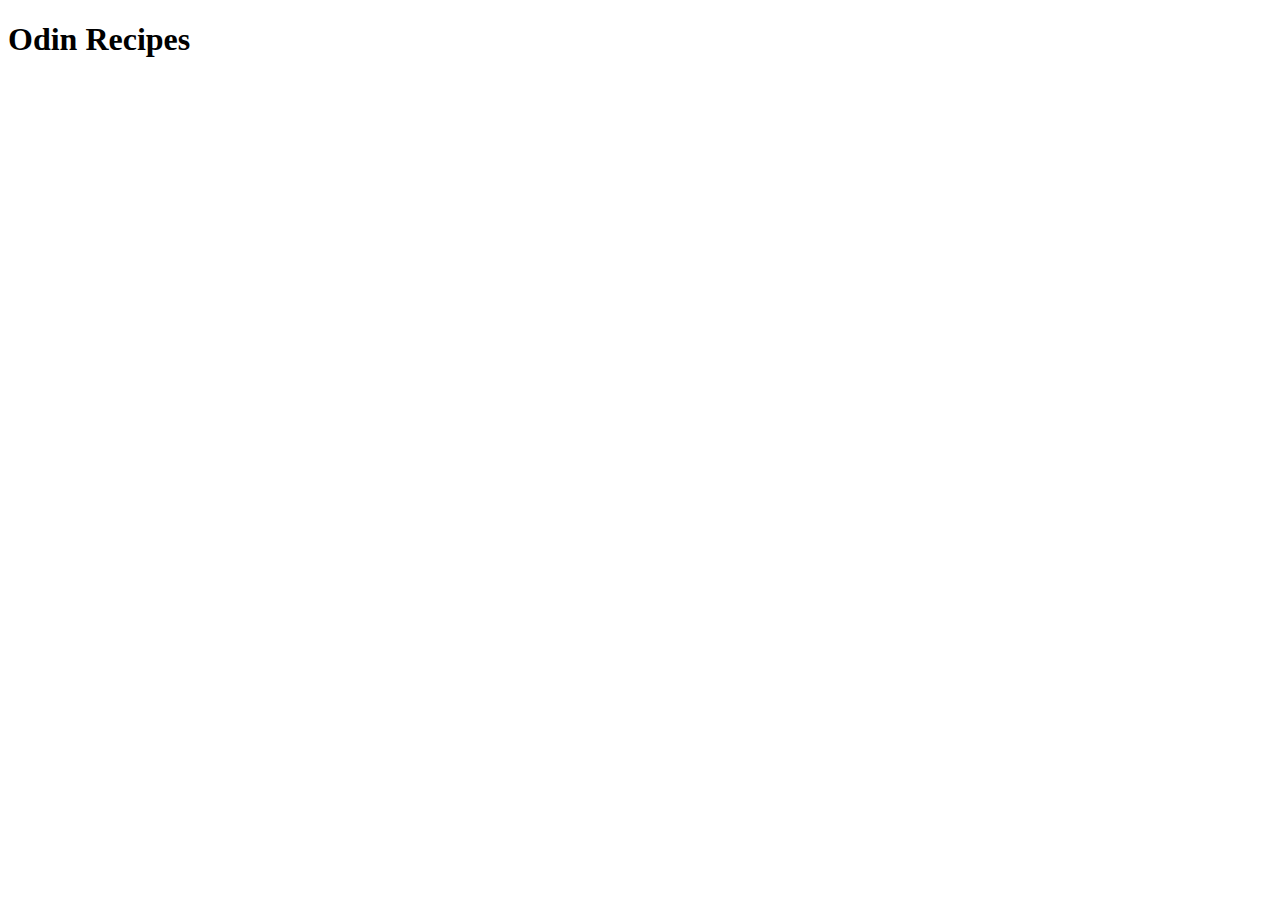
==== index.html @ 590d5d92 "update project readme" ====
<!DOCTYPE html>
<html lang="en">
<head>
    <meta charset="UTF-8">
    <meta http-equiv="X-UA-Compatible" content="IE=edge">
    <meta name="viewport" content="width=device-width, initial-scale=1.0">
    <title>Odin-recipe</title>
</head>
<body>
    <h1>Odin Recipes</h1>
</body>
</html>
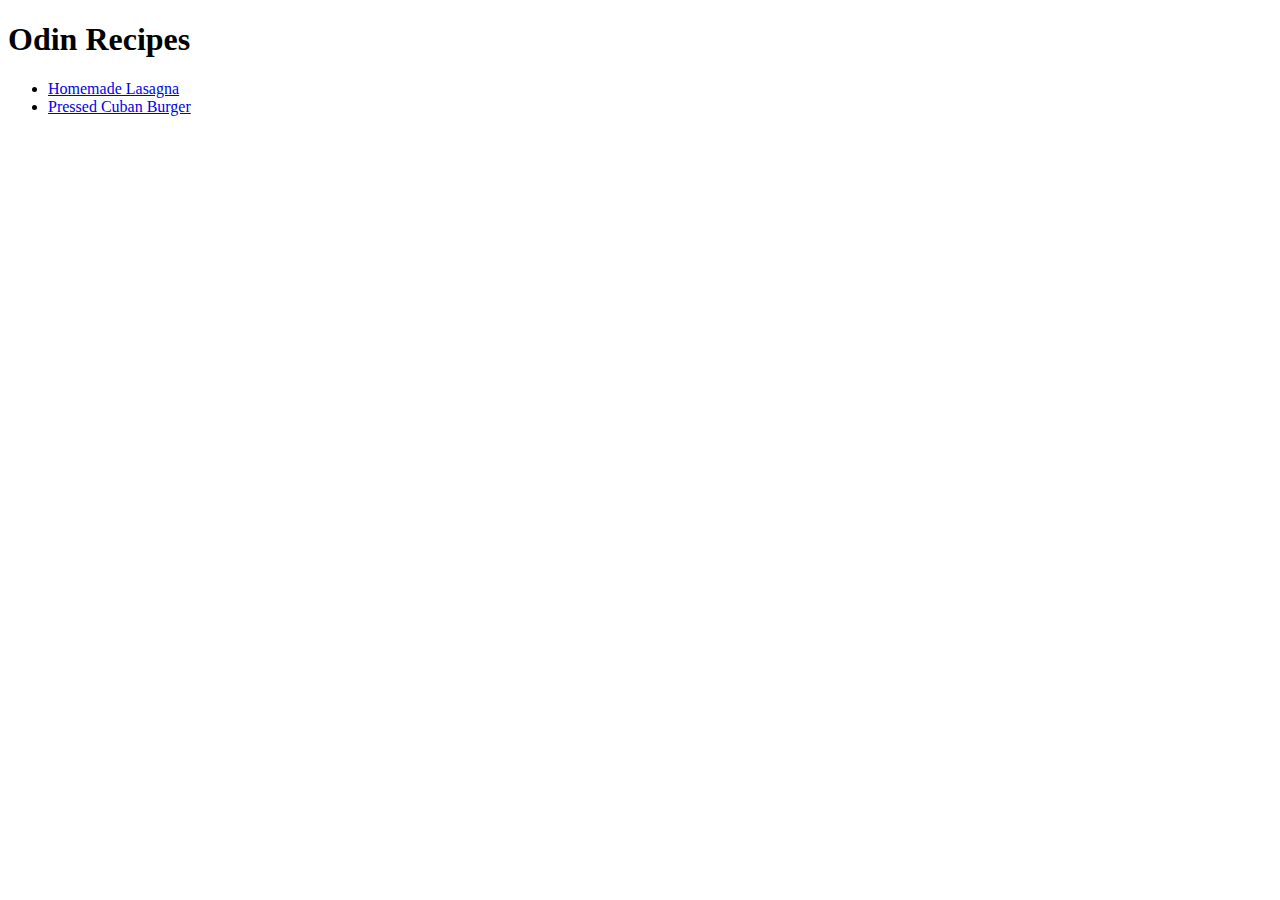
==== commit 7f7dfa8c: "update recipe links in index.html" ====
--- a/index.html
+++ b/index.html
@@ -8,5 +8,10 @@
 </head>
 <body>
     <h1>Odin Recipes</h1>
+    <ul>
+        <li><a href="recipes/lasagna.html">Homemade Lasagna</a></li>
+        <li><a href="recipes/pressed_cuban_burger.html">Pressed Cuban Burger</a></li>
+      </ul>
+    
 </body>
 </html>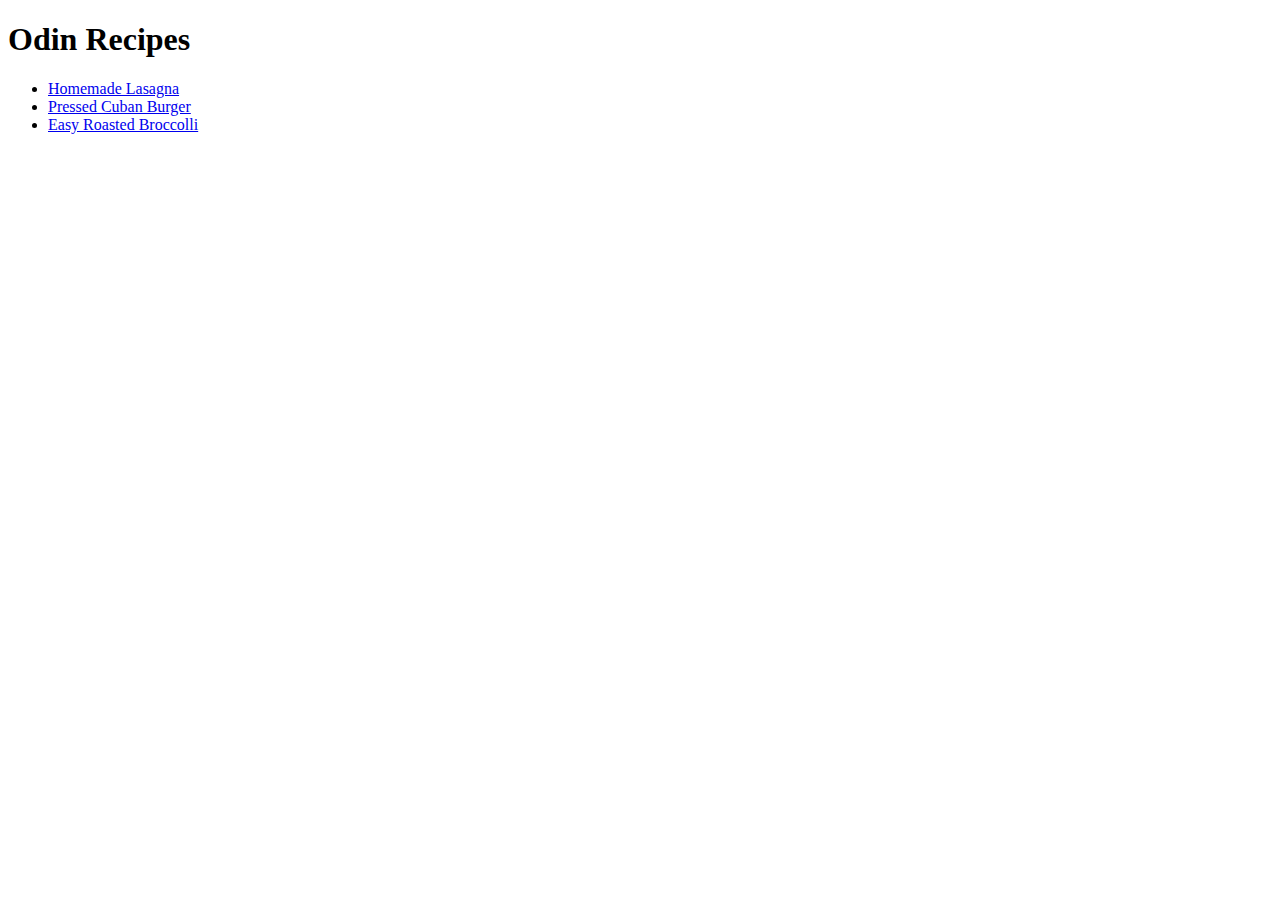
==== commit 38ecb36f: "update links" ====
--- a/index.html
+++ b/index.html
@@ -11,6 +11,7 @@
     <ul>
         <li><a href="recipes/lasagna.html">Homemade Lasagna</a></li>
         <li><a href="recipes/pressed_cuban_burger.html">Pressed Cuban Burger</a></li>
+        <li><a href="/recipes/easy_roasted_broccolli.html">Easy Roasted Broccolli</a></li>
       </ul>
     
 </body>
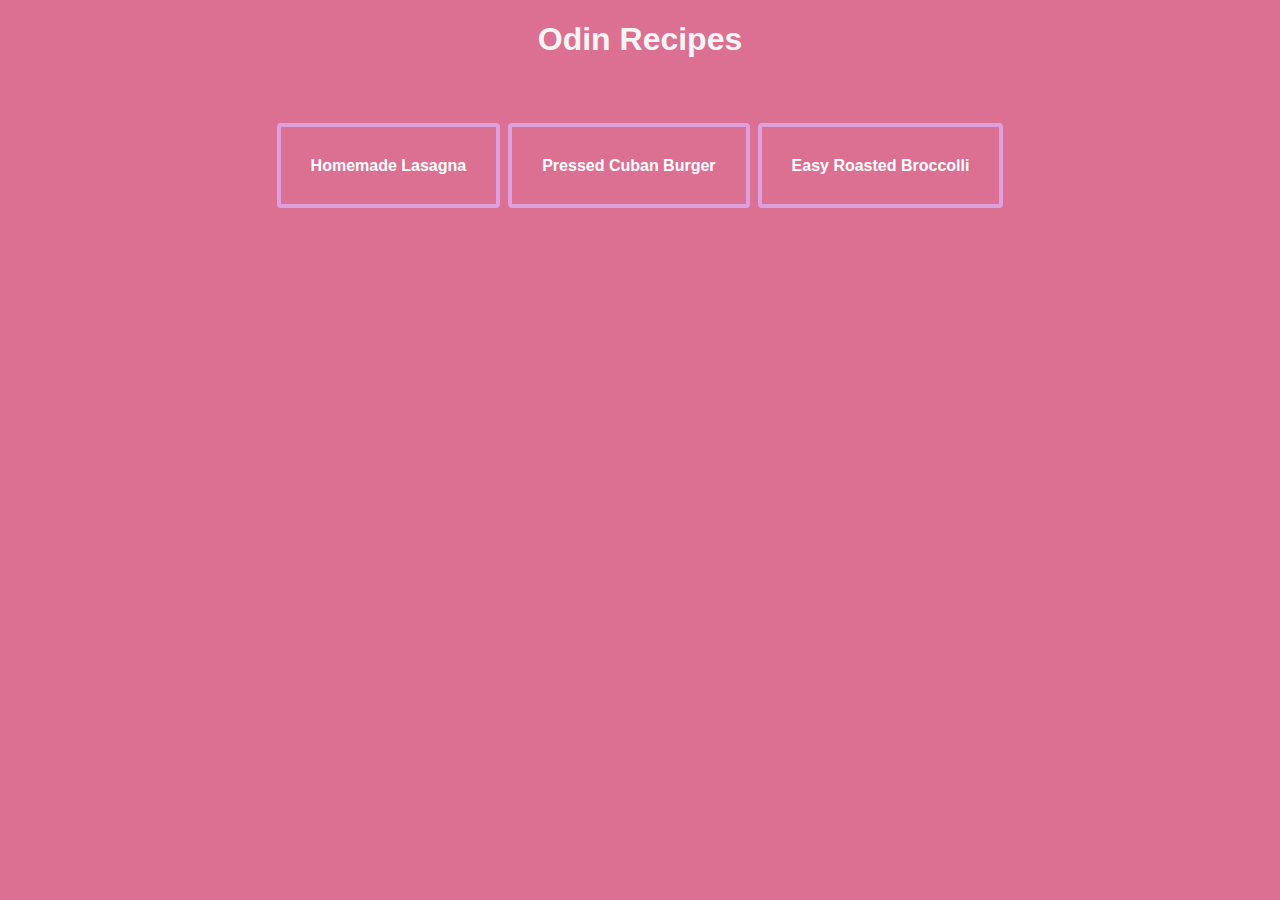
==== commit 547cb105: "add class to ul element for ease of styling" ====
--- a/index.html
+++ b/index.html
@@ -4,15 +4,16 @@
     <meta charset="UTF-8">
     <meta http-equiv="X-UA-Compatible" content="IE=edge">
     <meta name="viewport" content="width=device-width, initial-scale=1.0">
+    <link rel="stylesheet" href="css/style.css">
     <title>Odin-recipe</title>
 </head>
 <body>
     <h1>Odin Recipes</h1>
-    <ul>
+    <ul class="main-nav">
         <li><a href="recipes/lasagna.html">Homemade Lasagna</a></li>
         <li><a href="recipes/pressed_cuban_burger.html">Pressed Cuban Burger</a></li>
-        <li><a href="/recipes/easy_roasted_broccolli.html">Easy Roasted Broccolli</a></li>
-      </ul>
+        <li><a href="recipes/easy_roasted_broccolli.html">Easy Roasted Broccolli</a></li>
+    </ul>
     
 </body>
 </html>--- a/css/style.css
+++ b/css/style.css
@@ -0,0 +1,37 @@
+body {
+  font-family: Montserrat, sans-serif;
+  background: palevioletred;
+
+
+}
+
+ul {
+    display: flex;
+    justify-content: center;
+    align-items: center;
+    height: 140px;
+    padding: 16px;
+    gap: 8px;
+    list-style: none;
+}
+
+h1 {
+  color: whitesmoke;
+  text-align: center;
+}
+ul li a {
+    text-decoration: none;
+    width: 60px;
+    padding: 30px;
+    height: 30px;
+    background: palevioletred;
+    color: white;
+    font-weight: bold;
+    border: 4px solid plum;
+    border-radius: 4px;
+
+}
+
+ul li a:hover{
+  background: plum;
+}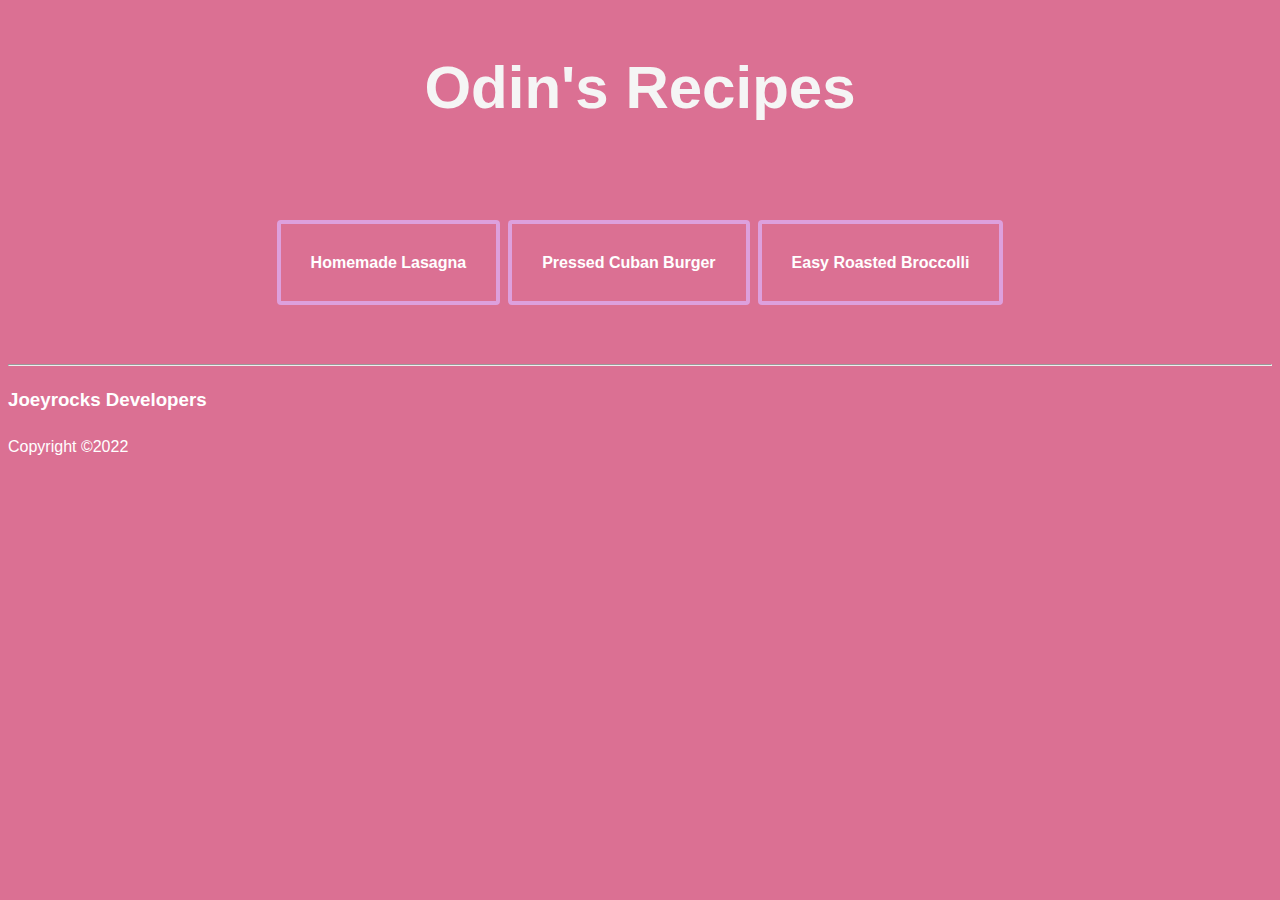
==== commit 7727d4d3: "update file to fix navigation styling issues" ====
--- a/index.html
+++ b/index.html
@@ -8,12 +8,20 @@
     <title>Odin-recipe</title>
 </head>
 <body>
-    <h1>Odin Recipes</h1>
+    <div class="container home">
+    <h1>Odin's Recipes</h1>
     <ul class="main-nav">
         <li><a href="recipes/lasagna.html">Homemade Lasagna</a></li>
         <li><a href="recipes/pressed_cuban_burger.html">Pressed Cuban Burger</a></li>
         <li><a href="recipes/easy_roasted_broccolli.html">Easy Roasted Broccolli</a></li>
     </ul>
-    
+    </div>
+    <hr class="footer-delimiter">
+    <div id="footer">
+        <footer>
+            <h3 class="footer-text">Joeyrocks Developers</h3>
+            <p class="footer-text">Copyright &copy;2022</p>
+        </footer>
+    </div>
 </body>
-</html>+</html>
--- a/css/style.css
+++ b/css/style.css
@@ -1,11 +1,25 @@
 body {
   font-family: Montserrat, sans-serif;
   background: palevioletred;
-
-
+  color: white;
+  line-height: 1.6;
 }
 
-ul {
+h1, h2, a {
+  color: whitesmoke;
+}
+
+h1 {
+  text-align: center;
+  font-size: 60px;
+  font-weight: 900;
+}
+
+h2 {
+  font-size: 30px;
+  font-weight: 600;
+}
+.main-nav {
     display: flex;
     justify-content: center;
     align-items: center;
@@ -15,11 +29,7 @@
     list-style: none;
 }
 
-h1 {
-  color: whitesmoke;
-  text-align: center;
-}
-ul li a {
+ .main-nav li a {
     text-decoration: none;
     width: 60px;
     padding: 30px;
@@ -29,9 +39,21 @@
     font-weight: bold;
     border: 4px solid plum;
     border-radius: 4px;
+}
+
+.main-nav li a:hover{
+  background: plum;
+}
+
+img {
+  margin: 1rem auto;
+  width: 50%;
+  height: 400px;
+  border-radius: 10px;
+  display: block;
 
 }
-
-ul li a:hover{
-  background: plum;
+.container {
+  margin: 0 auto;
+  width: 80%;
 }